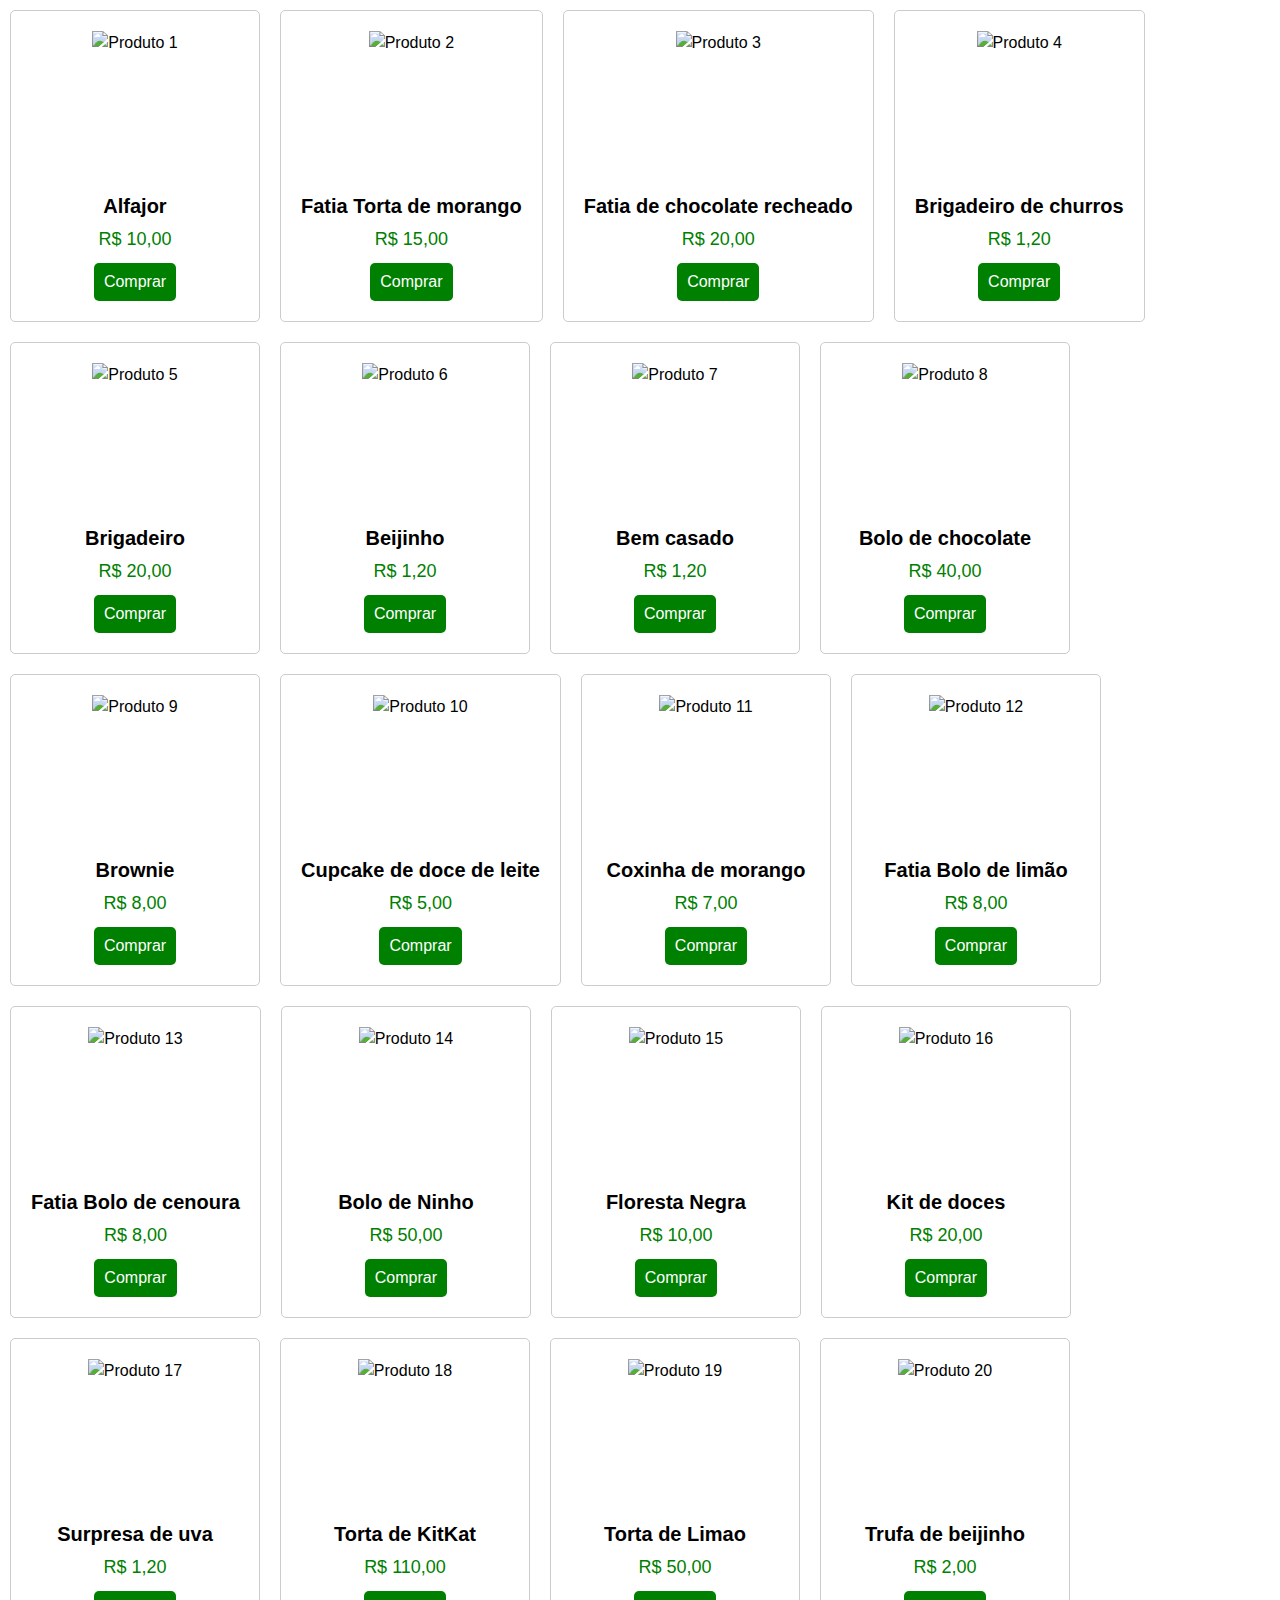
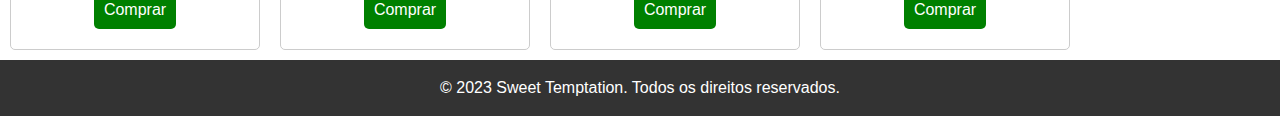
==== index.html @ 2bd29cc5 "Add files via upload" ====
<!DOCTYPE html>
<html lang="pt-br">
<head>
    <meta charset="UTF-8">
    <meta http-equiv="X-UA-Compatible" content="IE=edge">
    <meta name="viewport" content="width=device-width, initial-scale=1.0">
   
    <link rel="stylesheet" href="style.css">
</head>
<body>

     <div class="product-list">
        <div class="product-item">
         
            <div class="product-img">
                <img src="https://i.pinimg.com/564x/26/31/9a/26319a9064ccb5295992ee73ec75ba78.jpg" alt="Produto 1 "width="250" height="150" >
            </div>
            <div class="product-info">
                <h3 class="product-name">  Alfajor</h3>
                <p class="product-price">R$ 10,00</p>
                <p class="product-description"> </p>
                <button class="buy-button">Comprar</button>
            </div>
        </div>
        <div class="product-item">
            <div class="product-img">
                <img src="https://i.pinimg.com/564x/c0/c8/6c/c0c86ca39a4c55996319667f04091d08.jpg" alt="Produto 2" width="250" height="150">
            </div>
            <div class="product-info">
                <h3 class="product-name">Fatia Torta de morango</h3>
                <p class="product-price">R$ 15,00</p>
                <p class="product-description"></p>
                <button class="buy-button">Comprar</button>
            </div>
        </div>
        <div class="product-item">
            
            <div class="product-img">
                <img src="https://i.pinimg.com/564x/dd/82/4e/dd824e6f4f2fa70d39679c0e42c844ba.jpg" alt="Produto 3" width="250" height="150">
            </div>
            <div class="product-info">
                <h3 class="product-name">Fatia de chocolate recheado </h3>
                <p class="product-price">R$ 20,00</p>
                <p class="product-description"></p>
                <button class="buy-button">Comprar</button>
            </div>
        </div>
        <div class="product-item">
            <div class="product-img">
                <img src="https://i.pinimg.com/564x/a5/89/e4/a589e45f29e4a1fc99ab2f57f4134b28.jpg" alt="Produto 4"width="250" height="150" >
            </div>
            <div class="product-info">
                <h3 class="product-name">Brigadeiro de churros </h3>
                <p class="product-price">R$ 1,20</p>
                <p class="product-description"></p>
                <button class="buy-button">Comprar</button>
            </div>
        </div><div class="product-item">
            <div class="product-img">
                <img src="https://i.pinimg.com/564x/4c/5b/c5/4c5bc55189ae7de3a03998795c277a3f.jpg" alt="Produto 5"width="250" height="150" >
            </div>
            <div class="product-info">
                <h3 class="product-name">Brigadeiro</h3>
                <p class="product-price">R$ 20,00</p>
                <p class="product-description"></p>
                <button class="buy-button">Comprar</button>
            </div>
        </div><div class="product-item">
            <div class="product-img">
                <img src="https://i.pinimg.com/564x/a0/07/a6/a007a62e43e472abf271daaa12914014.jpg" alt="Produto 6"width="250" height="150" >
            </div>
            <div class="product-info">
                <h3 class="product-name">Beijinho </h3>
                <p class="product-price">R$ 1,20</p>
                <p class="product-description"></p>
                <button class="buy-button">Comprar</button>
            </div>
        </div><div class="product-item">
            <div class="product-img">
                <img src="https://i.pinimg.com/564x/2b/04/63/2b0463e7870d9562fb88424a6db6f07b.jpg" alt="Produto 7"width="250" height="150" >
            </div>
            <div class="product-info">
                <h3 class="product-name">Bem casado </h3>
                <p class="product-price">R$ 1,20</p>
                <p class="product-description"></p>
                <button class="buy-button">Comprar</button>
            </div>
        </div><div class="product-item">
            <div class="product-img">
                <img src="https://i.pinimg.com/564x/aa/f1/0b/aaf10b72f7bda63bda0df7a03c773bbd.jpg" alt="Produto 8"width="250" height="150" >
            </div>
            <div class="product-info">
                <h3 class="product-name">Bolo de chocolate </h3>
                <p class="product-price">R$ 40,00</p>
                <p class="product-description"></p>
                <button class="buy-button">Comprar</button>
            </div>
        </div><div class="product-item">
            <div class="product-img">
                <img src="https://i.pinimg.com/564x/5f/f7/75/5ff775239c8b22222bad993ca30fd925.jpg" alt="Produto 9"width="250" height="150" >
            </div>
            <div class="product-info">
                <h3 class="product-name">Brownie </h3>
                <p class="product-price">R$ 8,00</p>
                <p class="product-description"></p>
                <button class="buy-button">Comprar</button>
            </div>
        </div><div class="product-item">
            <div class="product-img">
                <img src="https://i.pinimg.com/564x/51/66/75/5166751f418425e47eb06675c8742f89.jpg" alt="Produto 10"width="250" height="150" >
            </div>
            <div class="product-info">
                <h3 class="product-name">Cupcake de doce de leite </h3>
                <p class="product-price">R$ 5,00</p>
                <p class="product-description"></p>
                <button class="buy-button">Comprar</button>
            </div>
        </div><div class="product-item">
            <div class="product-img">
                <img src="https://i.pinimg.com/564x/a7/28/39/a72839e19c8bb92c5844d068470f1d24.jpg" alt="Produto 11"width="250" height="150">
            </div>
            <div class="product-info">
                <h3 class="product-name">Coxinha de morango </h3>
                <p class="product-price">R$ 7,00</p>
                <p class="product-description"></p>
                <button class="buy-button">Comprar</button>
            </div>
        </div><div class="product-item">
            <div class="product-img">
                <img src="https://i.pinimg.com/564x/f5/8e/83/f58e83582979341f9415bba5984f43cd.jpg" alt="Produto 12"width="250" height="150">
            </div>
            <div class="product-info">
                <h3 class="product-name">Fatia Bolo de limão </h3>
                <p class="product-price">R$ 8,00</p>
                <p class="product-description"></p>
                <button class="buy-button">Comprar</button>
            </div>
        </div><div class="product-item">
            <div class="product-img">
                <img src="https://i.pinimg.com/564x/84/da/06/84da067e02c0fa59031a0c6751948710.jpg" alt="Produto 13"width="250" height="150">
            </div>
            <div class="product-info">
                <h3 class="product-name">Fatia Bolo de cenoura </h3>
                <p class="product-price">R$ 8,00</p>
                <p class="product-description"></p>
                <button class="buy-button">Comprar</button>
            </div>
        </div><div class="product-item">
            <div class="product-img">
                <img src="https://i.pinimg.com/564x/5e/f3/dc/5ef3dcb4481c6e21c1fc9c8aae8376fa.jpg" alt="Produto 14"width="250" height="150">
            </div>
            <div class="product-info">
                <h3 class="product-name">Bolo de Ninho </h3>
                <p class="product-price">R$ 50,00</p>
                <p class="product-description"></p>
                <button class="buy-button">Comprar</button>
            </div>
        </div><div class="product-item">
            <div class="product-img">
                <img src="https://i.pinimg.com/564x/ca/6a/bb/ca6abb43d7143b7eb8959d9eb9c75861.jpg" alt="Produto 15"width="250" height="150">
            </div>
            <div class="product-info">
                <h3 class="product-name">Floresta Negra </h3>
                <p class="product-price">R$ 10,00</p>
                <p class="product-description"></p>
                <button class="buy-button">Comprar</button>
            </div>
        </div><div class="product-item">
            <div class="product-img">
                <img src="https://i.pinimg.com/564x/cf/08/b7/cf08b718ca12b676a35aff70853a4ddb.jpg" alt="Produto 16"width="250" height="150">
            </div>
            <div class="product-info">
                <h3 class="product-name">Kit de doces</h3>
                <p class="product-price">R$ 20,00</p>
                <p class="product-description"></p>
                <button class="buy-button">Comprar</button>
            </div>
        </div><div class="product-item">
            <div class="product-img">
                <img src="https://i.pinimg.com/564x/41/45/33/414533a5e515a7fa611cd13e1aeb9f40.jpg" alt="Produto 17"width="250" height="150">
            </div>
            <div class="product-info">
                <h3 class="product-name">Surpresa de uva </h3>
                <p class="product-price">R$ 1,20</p>
                <p class="product-description"></p>
                <button class="buy-button">Comprar</button>
            </div>
        </div><div class="product-item">
            <div class="product-img">
                <img src="https://i.pinimg.com/564x/49/a4/8f/49a48fcb7032a8e32cdc70f7da9aaaa7.jpg" alt="Produto 18"width="250" height="150">
            </div>
            <div class="product-info">
                <h3 class="product-name">Torta de KitKat</h3>
                <p class="product-price">R$ 110,00</p>
                <p class="product-description"></p>
                <button class="buy-button">Comprar</button>
            </div>
        </div><div class="product-item">
            <div class="product-img">
                <img src="https://i.pinimg.com/564x/f6/15/e7/f615e77eb435c0f6bb37f78145a65c5e.jpg" alt="Produto 19"width="250" height="150">
            </div>
            <div class="product-info">
                <h3 class="product-name">Torta de Limao </h3>
                <p class="product-price">R$ 50,00</p>
                <p class="product-description"></p>
                <button class="buy-button">Comprar</button>
            </div>
        </div><div class="product-item">
            <div class="product-img">
                <img src="https://i.pinimg.com/564x/7e/5b/02/7e5b020eef32144375bf262401e30535.jpg" alt="Produto 20"width="250" height="150">
            </div>
            <div class="product-info">
                <h3 class="product-name">Trufa de beijinho</h3>
                <p class="product-price">R$ 2,00</p>
                <p class="product-description"></p>
                <button class="buy-button">Comprar</button>
            </div>
        </div>
    </div>
      <div class="footer">
        <p>&copy; 2023 Sweet Temptation. Todos os direitos reservados.</p>
      </div>
    </div>
    <script src ="script.js"></script>
</body>
</html>
---- style.css ----
* {
    box-sizing: border-box;
    margin: 0;
    padding: 0;
  }
  body {
    border-color: #765341;
    font-family: Arial, sans-serif;
    font-size: 16px;
    line-height: 1.5;
  }
  .header {
    display: flex;
    justify-content: space-between;
    align-items: center;
    background-color: #d8cbc4;
    padding: 1rem;
  }
  .header img {
    border-radius: 50%;
  }

  .main {
    display: flex;
    flex-direction: column;
    align-items: center;
    justify-content: center;
    height: 80vh;
    background-color: #765341;
    background-size: cover;
    background-position: center;
    color: #d8cbc4;
  }
  .footer {
    background-color: #333;
    color: #fff;
    padding: 1rem;
    text-align: center;
  }
  
  .product-list {
    display: flex;
    flex-wrap: wrap;
}

.product-item {
    display: flex;
    flex-direction: column;
    align-items: center;
    padding: 20px;
    margin: 10px;
    border: 1px solid #ccc;
    border-radius: 5px;
    min-width: 250px;
    text-align: center;
}
.minha-lista img {
    width: 200px;
    height: 150px;
  }
  
.product-img img {
    width: 100px;
}

.product-img {
    width: 150px;
    height: 150px;
    margin-bottom: 10px;
}

.product-name {
    font-size: 20px;
    margin: 0;
    margin-bottom: 5px;
}

.product-price {
    font-size: 18px;
    margin: 0;
    color: green;
}

.product-description {
    margin: 10px 0;
}

.buy-button {
    background-color: green;
    color: white;
    padding: 10px;
    border: none;
    border-radius: 5px;
    font-size: 16px;
    cursor: pointer;
}
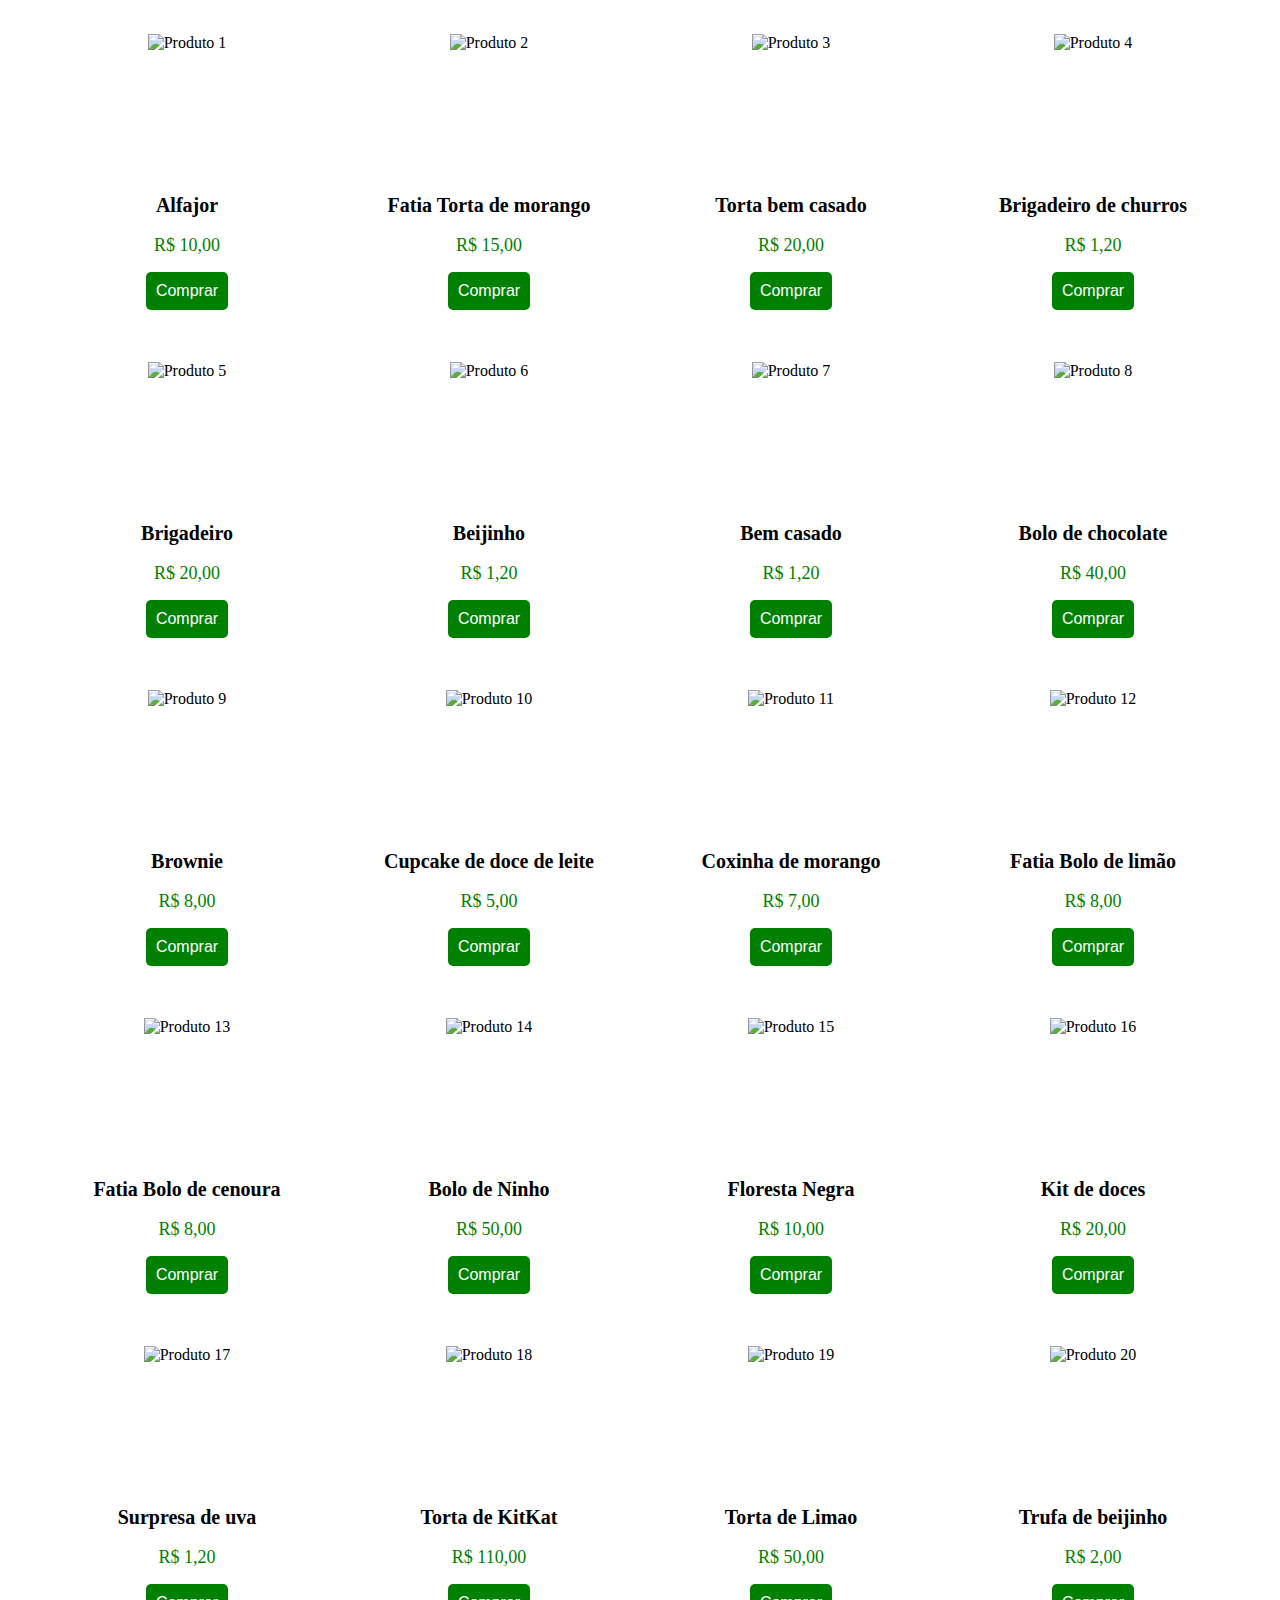
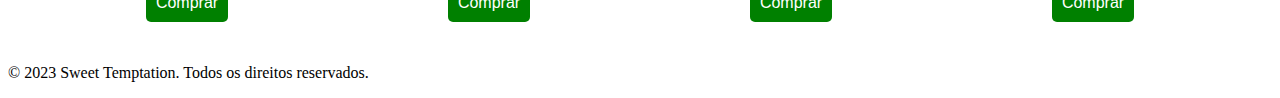
==== commit a652c155: "Agora é pra os espertos" ====
--- a/index.html
+++ b/index.html
@@ -9,9 +9,8 @@
 </head>
 <body>
 
-     <div class="product-list">
-        <div class="product-item">
-         
+    <div class="product-list">
+        <div class="product-item">
             <div class="product-img">
                 <img src="https://i.pinimg.com/564x/26/31/9a/26319a9064ccb5295992ee73ec75ba78.jpg" alt="Produto 1 "width="250" height="150" >
             </div>
@@ -39,7 +38,7 @@
                 <img src="https://i.pinimg.com/564x/dd/82/4e/dd824e6f4f2fa70d39679c0e42c844ba.jpg" alt="Produto 3" width="250" height="150">
             </div>
             <div class="product-info">
-                <h3 class="product-name">Fatia de chocolate recheado </h3>
+                <h3 class="product-name">Torta bem casado </h3>
                 <p class="product-price">R$ 20,00</p>
                 <p class="product-description"></p>
                 <button class="buy-button">Comprar</button>
--- a/style.css
+++ b/style.css
@@ -1,66 +1,34 @@
-* {
-    box-sizing: border-box;
-    margin: 0;
-    padding: 0;
-  }
-  body {
-    border-color: #765341;
-    font-family: Arial, sans-serif;
-    font-size: 16px;
-    line-height: 1.5;
-  }
-  .header {
-    display: flex;
-    justify-content: space-between;
-    align-items: center;
-    background-color: #d8cbc4;
-    padding: 1rem;
-  }
-  .header img {
-    border-radius: 50%;
-  }
 
-  .main {
-    display: flex;
-    flex-direction: column;
-    align-items: center;
-    justify-content: center;
-    height: 80vh;
-    background-color: #765341;
-    background-size: cover;
-    background-position: center;
-    color: #d8cbc4;
-  }
-  .footer {
-    background-color: #333;
-    color: #fff;
-    padding: 1rem;
-    text-align: center;
-  }
-  
+.divteste{
+  width: 100%;
+}
+
   .product-list {
     display: flex;
     flex-wrap: wrap;
+    justify-content: center;
+    width: 100%;
+    
 }
+
 
 .product-item {
     display: flex;
     flex-direction: column;
     align-items: center;
-    padding: 20px;
+    background-color: white;
+    padding: 1em;
     margin: 10px;
-    border: 1px solid #ccc;
+
     border-radius: 5px;
     min-width: 250px;
     text-align: center;
 }
-.minha-lista img {
-    width: 200px;
-    height: 150px;
-  }
+
   
 .product-img img {
     width: 100px;
+    height: 150px;
 }
 
 .product-img {
@@ -72,17 +40,13 @@
 .product-name {
     font-size: 20px;
     margin: 0;
-    margin-bottom: 5px;
+    margin-bottom: 10 px;
 }
 
 .product-price {
     font-size: 18px;
-    margin: 0;
+    margin-bottom: 8px;
     color: green;
-}
-
-.product-description {
-    margin: 10px 0;
 }
 
 .buy-button {
